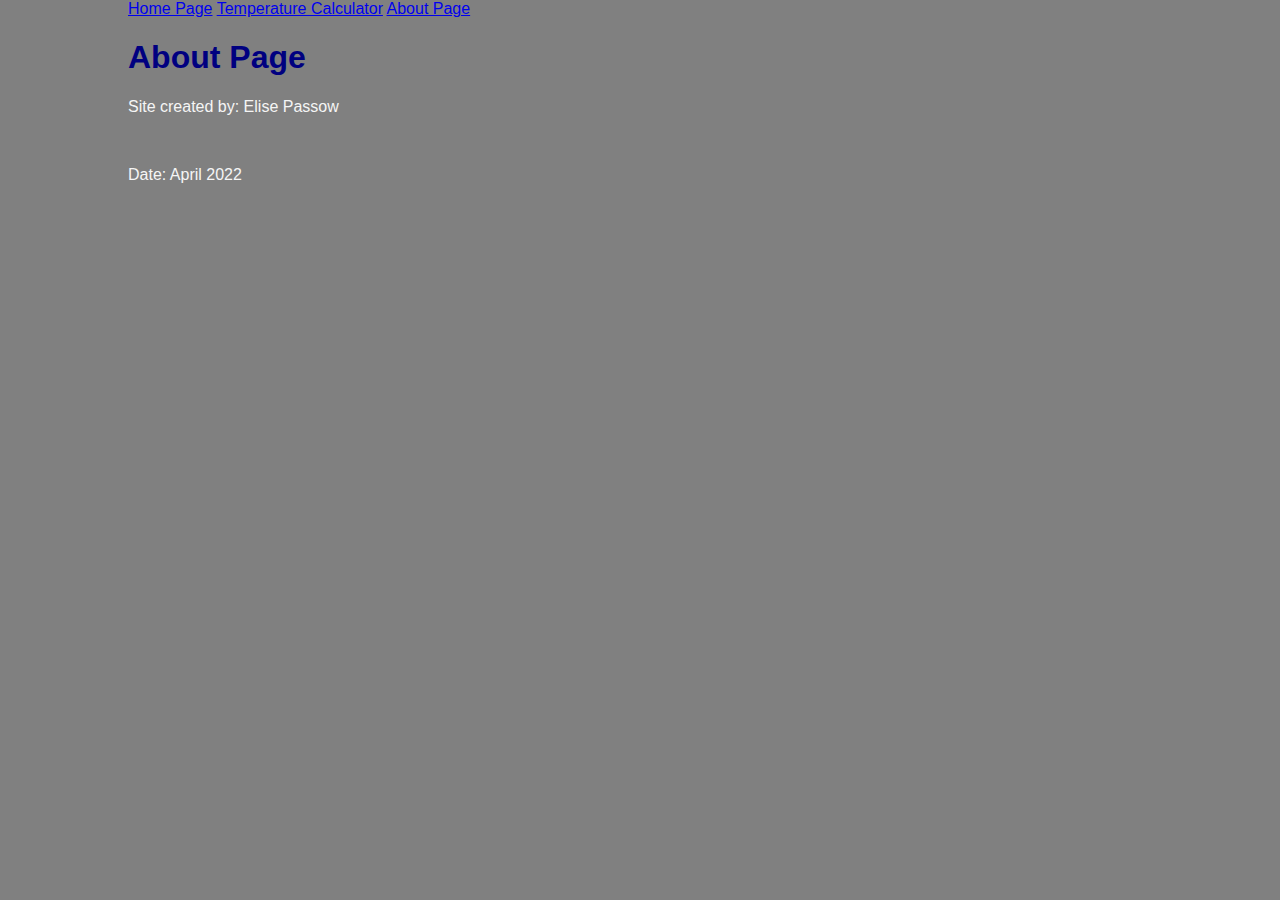
==== about.html @ 02bc13e0 "test" ====
﻿<!DOCTYPE html>

<html lang="en" xmlns="http://www.w3.org/1999/xhtml">
<head>
    <meta charset="utf-8" />
    <title>About Page</title>
    <link id="currentStyle" href="./css/global.css" rel="stylesheet" />
</head>
<body>
    <a href="./index.html">Home Page</a>
    <a href="./calculator.html">Temperature Calculator</a>
    <a href="./about.html">About Page</a>

    <h1>About Page</h1>

    <p>Site created by: Elise Passow</p>
    <br />
    <p>Date: April 2022</p>
</body>
</html>
---- css/global.css ----
﻿body {
    background-color: grey;
    font-family: Arial;
    width: 1024px;
    margin: auto;
}

h1 {
    color: navy;
}

p {
    color: whitesmoke;
}
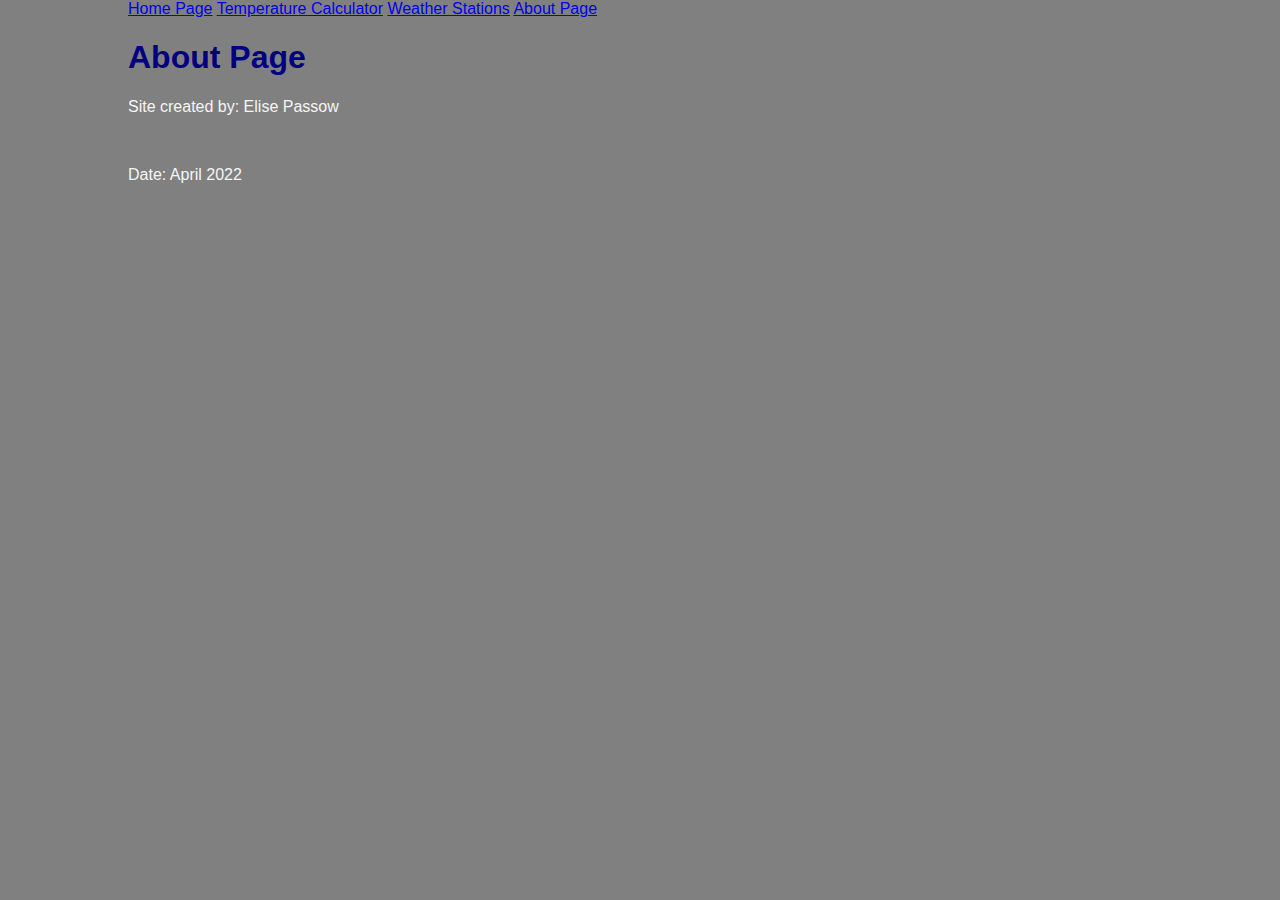
==== commit 60228f3f: "* test.html: * about.html: * index.html: * calculator.html: * WeatherLib.js: * RequestSyncXMLRaw.htm" ====
--- a/about.html
+++ b/about.html
@@ -5,10 +5,13 @@
     <meta charset="utf-8" />
     <title>About Page</title>
     <link id="currentStyle" href="./css/global.css" rel="stylesheet" />
+    <script src="./scripts/script.js"></script>
+    <script src="./scripts/validation.js"></script>
 </head>
 <body>
     <a href="./index.html">Home Page</a>
     <a href="./calculator.html">Temperature Calculator</a>
+    <a href="./RequestAsyncXMLListV2.html">Weather Stations</a>
     <a href="./about.html">About Page</a>
 
     <h1>About Page</h1>
